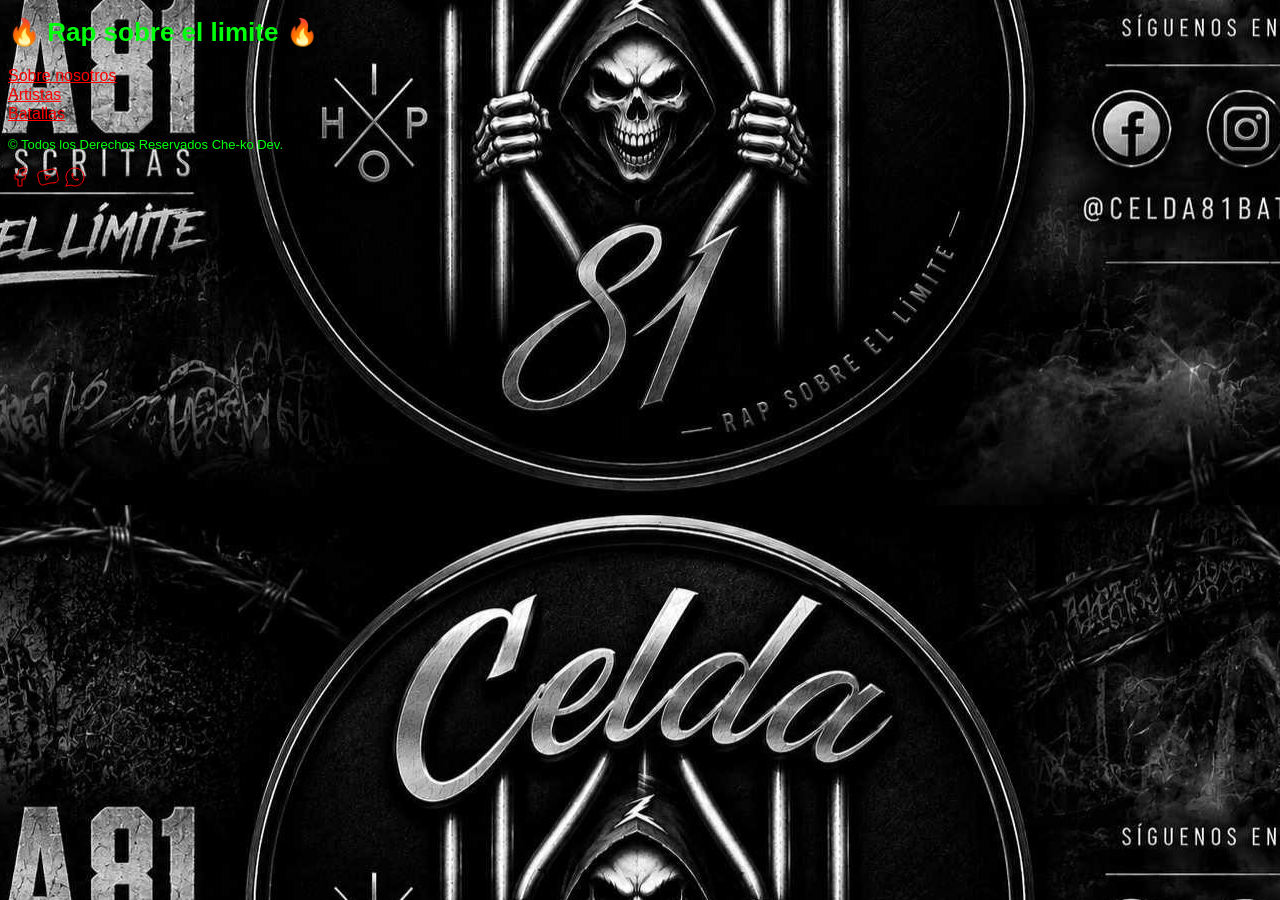
==== index.html @ 90202279 "Modificacion-de-imagen" ====
<!DOCTYPE html>
<html lang="es">

<head>
    <meta charset="UTF-8">
    <meta name="viewport" content="width=device-width, initial-scale=1.0">
    <link rel="shortcut icon" href="/Celda-Logo.jpg" type="image/x-icon">
    <link rel="stylesheet" href="styles.css">
    <title>Celda 81</title>
</head>

<body>
    <header>
        <h1>🔥 Rap sobre el limite 🔥</h1>
        <span>
            <nav><a href="/sobrenosotros.html" target="_blank">Sobre nosotros</a></nav>
            <nav><a href="/artistas.html" target="_blank">Artistas</a></nav>
            <nav><a href="/batallas.html" target="_blank">Batallas</a></nav>
        </span>
    </header>

    <footer>
        <p>&#169; Todos los Derechos Reservados Che-ko Dev.</p>
        <a href="https://www.facebook.com/celda81BdF" target="_blank"><svg xmlns="http://www.w3.org/2000/svg" width="24"
                height="24" viewBox="0 0 24 24" fill="none" stroke="currentColor" stroke-width="1"
                stroke-linecap="round" stroke-linejoin="round"
                class="icon icon-tabler icons-tabler-outline icon-tabler-brand-facebook">
                <path stroke="none" d="M0 0h24v24H0z" fill="none" />
                <path d="M7 10v4h3v7h4v-7h3l1 -4h-4v-2a1 1 0 0 1 1 -1h3v-4h-3a5 5 0 0 0 -5 5v2h-3" />
            </svg></a>
        <a href="https://www.youtube.com/@celda81-batallas-escritas" target="_blank"><svg
                xmlns="http://www.w3.org/2000/svg" width="24" height="24" viewBox="0 0 24 24" fill="none"
                stroke="currentColor" stroke-width="1" stroke-linecap="round" stroke-linejoin="round"
                class="icon icon-tabler icons-tabler-outline icon-tabler-brand-youtube-kids">
                <path stroke="none" d="M0 0h24v24H0z" fill="none" />
                <path
                    d="M18.608 17.75l-3.9 .268h-.027a13.83 13.83 0 0 0 -3.722 .828l-2.511 .908a4.111 4.111 0 0 1 -3.287 -.216a3.82 3.82 0 0 1 -1.98 -2.527l-1.376 -6.05a3.669 3.669 0 0 1 .536 -2.86a3.964 3.964 0 0 1 2.489 -1.661l11.25 -2.354c2.137 -.448 4.247 .85 4.713 2.9l1.403 6.162a3.677 3.677 0 0 1 -.697 3.086a4.007 4.007 0 0 1 -2.89 1.512v.002l-.001 .002" />
                <path d="M9 10l1.208 5l4.292 -4l-5.5 -1" />
            </svg></a>

        <a href="https://wa.me/+525648571832text=Hola,%20estoy%20interesado" target="_blank"><svg
                xmlns="http://www.w3.org/2000/svg" width="24" height="24" viewBox="0 0 24 24" fill="none"
                stroke="currentColor" stroke-width="1" stroke-linecap="round" stroke-linejoin="round"
                class="icon icon-tabler icons-tabler-outline icon-tabler-brand-whatsapp">
                <path stroke="none" d="M0 0h24v24H0z" fill="none" />
                <path d="M3 21l1.65 -3.8a9 9 0 1 1 3.4 2.9l-5.05 .9" />
                <path
                    d="M9 10a.5 .5 0 0 0 1 0v-1a.5 .5 0 0 0 -1 0v1a5 5 0 0 0 5 5h1a.5 .5 0 0 0 0 -1h-1a.5 .5 0 0 0 0 1" />
            </svg></a>
    </footer>

</body>

</html>
---- styles.css ----
body {
    background-image: url(/Encabezado_celda81.jpg);
    background-position: center;
    background-size: auto;
    background-color: rgb(255, 255, 255);
    font-family: 'Segoe UI', Tahoma, Geneva, Verdana, sans-serif;
    color: rgb(0, 255, 13);
}

a {
  color: #ff0000;
  font-size: 16px;
}

@media print {
    body {
      font-size: 10pt;
    }
  }
  @media screen {
    body {
      font-size: 13px;
    }
  }
  @media screen, print {
    body {
      line-height: 1.2;
    }
  }
  @media only screen and (min-device-width: 320px) and (max-device-width: 480px) and (-webkit-min-device-pixel-ratio: 2) {
    body {
      line-height: 1.4;
    }
  }
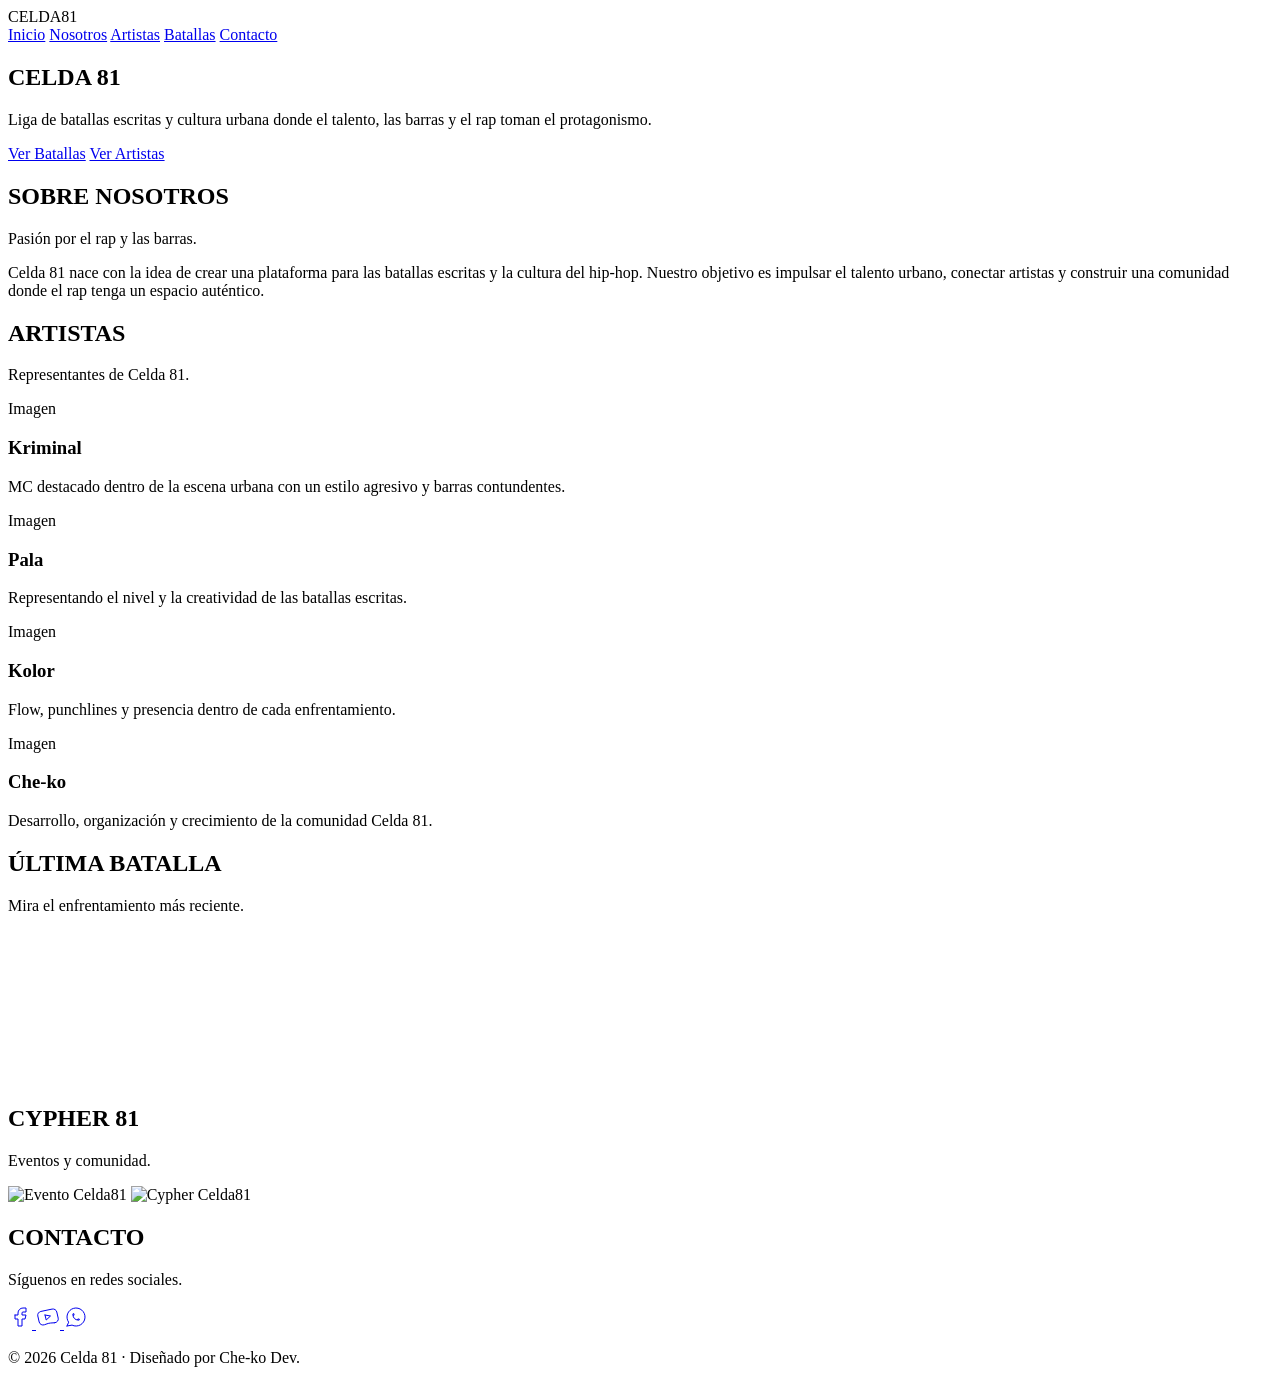
==== commit a44c7baa: "Modificacion-de-html" ====
--- a/index.html
+++ b/index.html
@@ -4,49 +4,198 @@
 <head>
     <meta charset="UTF-8">
     <meta name="viewport" content="width=device-width, initial-scale=1.0">
-    <link rel="shortcut icon" href="/Celda-Logo.jpg" type="image/x-icon">
+    <title>Celda 81</title>
+
+    <link rel="preconnect" href="https://fonts.googleapis.com">
+    <link rel="preconnect" href="https://fonts.gstatic.com" crossorigin>
+    <link rel="shortcut icon" href="/imagenes/Celda-Logo.jpg" type="image/x-icon">
     <link rel="stylesheet" href="styles.css">
-    <title>Celda 81</title>
-</head>
 
 <body>
-    <header>
-        <h1>🔥 Rap sobre el limite 🔥</h1>
-        <span>
-            <nav><a href="/sobrenosotros.html" target="_blank">Sobre nosotros</a></nav>
-            <nav><a href="/artistas.html" target="_blank">Artistas</a></nav>
-            <nav><a href="/batallas.html" target="_blank">Batallas</a></nav>
-        </span>
-    </header>
+
+    <nav>
+        <div class="logo">CELDA81</div>
+
+        <div class="menu">
+            <a href="#inicio">Inicio</a>
+            <a href="#nosotros">Nosotros</a>
+            <a href="#artistas">Artistas</a>
+            <a href="#batallas">Batallas</a>
+            <a href="#contacto">Contacto</a>
+        </div>
+    </nav>
+
+    <!-- HERO -->
+
+    <section class="hero" id="inicio">
+        <div class="hero-content">
+            <h1>CELDA 81</h1>
+
+            <p>
+                Liga de batallas escritas y cultura urbana donde el talento,
+                las barras y el rap toman el protagonismo.
+            </p>
+
+            <a href="#batallas" class="btn btn-primary">Ver Batallas</a>
+            <a href="#artistas" class="btn btn-secondary">Ver Artistas</a>
+        </div>
+    </section>
+
+    <!-- ABOUT -->
+
+    <section class="about" id="nosotros">
+
+        <div class="section-title">
+            <h2>SOBRE NOSOTROS</h2>
+            <p>Pasión por el rap y las barras.</p>
+        </div>
+
+        <div class="about-text">
+            <p>
+                Celda 81 nace con la idea de crear una plataforma para las
+                batallas escritas y la cultura del hip-hop. Nuestro objetivo es
+                impulsar el talento urbano, conectar artistas y construir una
+                comunidad donde el rap tenga un espacio auténtico.
+            </p>
+        </div>
+
+    </section>
+
+    <!-- ARTISTAS -->
+
+    <section id="artistas">
+
+        <div class="section-title">
+            <h2>ARTISTAS</h2>
+            <p>Representantes de Celda 81.</p>
+        </div>
+
+        <div class="artists-grid">
+
+            <div class="artist-card">
+                <div class="artist-image">Imagen</div>
+                <h3>Kriminal</h3>
+                <p>
+                    MC destacado dentro de la escena urbana con un estilo agresivo
+                    y barras contundentes.
+                </p>
+            </div>
+
+            <div class="artist-card">
+                <div class="artist-image">Imagen</div>
+                <h3>Pala</h3>
+                <p>
+                    Representando el nivel y la creatividad de las batallas
+                    escritas.
+                </p>
+            </div>
+
+            <div class="artist-card">
+                <div class="artist-image">Imagen</div>
+                <h3>Kolor</h3>
+                <p>
+                    Flow, punchlines y presencia dentro de cada enfrentamiento.
+                </p>
+            </div>
+
+            <div class="artist-card">
+                <div class="artist-image">Imagen</div>
+                <h3>Che-ko</h3>
+                <p>
+                    Desarrollo, organización y crecimiento de la comunidad Celda
+                    81.
+                </p>
+            </div>
+
+        </div>
+
+    </section>
+
+    <!-- BATALLAS -->
+
+    <section id="batallas" class="about">
+
+        <div class="section-title">
+            <h2>ÚLTIMA BATALLA</h2>
+            <p>Mira el enfrentamiento más reciente.</p>
+        </div>
+
+        <div class="video-container">
+            <iframe src="https://www.youtube.com/embed/BMMiP-F2j6E" title="YouTube video player" frameborder="0"
+                allowfullscreen></iframe>
+        </div>
+
+    </section>
+
+    <!-- GALERIA -->
+
+    <section>
+
+        <div class="section-title">
+            <h2>CYPHER 81</h2>
+            <p>Eventos y comunidad.</p>
+        </div>
+
+        <div class="gallery">
+
+            <img src="/imagenes/cypher81.jpeg" alt="Evento Celda81">
+
+            <img src="/imagenes/cypher81(1).jpeg" alt="Cypher Celda81">
+
+        </div>
+
+    </section>
+
+    <!-- CONTACTO -->
+
+    <section id="contacto" class="about">
+
+        <div class="section-title">
+            <h2>CONTACTO</h2>
+            <p>Síguenos en redes sociales.</p>
+        </div>
+
+        <div class="socials">
+
+            <a href="https://www.facebook.com/celda81BdF" target="_blank" rel="noopener noreferrer"><svg
+                    xmlns="http://www.w3.org/2000/svg" width="24" height="24" viewBox="0 0 24 24" fill="none"
+                    stroke="currentColor" stroke-width="1" stroke-linecap="round" stroke-linejoin="round"
+                    class="icon icon-tabler icons-tabler-outline icon-tabler-brand-facebook">
+                    <path stroke="none" d="M0 0h24v24H0z" fill="none" />
+                    <path d="M7 10v4h3v7h4v-7h3l1 -4h-4v-2a1 1 0 0 1 1 -1h3v-4h-3a5 5 0 0 0 -5 5v2h-3" />
+                </svg>
+            </a>
+
+            <a href="https://www.youtube.com/@celda81-batallas-escritas" target="_blank" rel="noopener noreferrer"><svg
+                    xmlns="http://www.w3.org/2000/svg" width="24" height="24" viewBox="0 0 24 24" fill="none"
+                    stroke="currentColor" stroke-width="1" stroke-linecap="round" stroke-linejoin="round"
+                    class="icon icon-tabler icons-tabler-outline icon-tabler-brand-youtube-kids">
+                    <path stroke="none" d="M0 0h24v24H0z" fill="none" />
+                    <path
+                        d="M18.608 17.75l-3.9 .268h-.027a13.83 13.83 0 0 0 -3.722 .828l-2.511 .908a4.111 4.111 0 0 1 -3.287 -.216a3.82 3.82 0 0 1 -1.98 -2.527l-1.376 -6.05a3.669 3.669 0 0 1 .536 -2.86a3.964 3.964 0 0 1 2.489 -1.661l11.25 -2.354c2.137 -.448 4.247 .85 4.713 2.9l1.403 6.162a3.677 3.677 0 0 1 -.697 3.086a4.007 4.007 0 0 1 -2.89 1.512v.002l-.001 .002" />
+                    <path d="M9 10l1.208 5l4.292 -4l-5.5 -1" />
+                </svg>
+            </a>
+
+            <a href="https://wa.me/+525648571832" target="_blank" rel="noopener noreferrer"><svg
+                    xmlns="http://www.w3.org/2000/svg" width="24" height="24" viewBox="0 0 24 24" fill="none"
+                    stroke="currentColor" stroke-width="1" stroke-linecap="round" stroke-linejoin="round"
+                    class="icon icon-tabler icons-tabler-outline icon-tabler-brand-whatsapp">
+                    <path stroke="none" d="M0 0h24v24H0z" fill="none" />
+                    <path d="M3 21l1.65 -3.8a9 9 0 1 1 3.4 2.9l-5.05 .9" />
+                    <path
+                        d="M9 10a.5 .5 0 0 0 1 0v-1a.5 .5 0 0 0 -1 0v1a5 5 0 0 0 5 5h1a.5 .5 0 0 0 0 -1h-1a.5 .5 0 0 0 0 1" />
+                </svg>
+            </a>
+
+        </div>
+
+    </section>
+
+    <!-- FOOTER -->
 
     <footer>
-        <p>&#169; Todos los Derechos Reservados Che-ko Dev.</p>
-        <a href="https://www.facebook.com/celda81BdF" target="_blank"><svg xmlns="http://www.w3.org/2000/svg" width="24"
-                height="24" viewBox="0 0 24 24" fill="none" stroke="currentColor" stroke-width="1"
-                stroke-linecap="round" stroke-linejoin="round"
-                class="icon icon-tabler icons-tabler-outline icon-tabler-brand-facebook">
-                <path stroke="none" d="M0 0h24v24H0z" fill="none" />
-                <path d="M7 10v4h3v7h4v-7h3l1 -4h-4v-2a1 1 0 0 1 1 -1h3v-4h-3a5 5 0 0 0 -5 5v2h-3" />
-            </svg></a>
-        <a href="https://www.youtube.com/@celda81-batallas-escritas" target="_blank"><svg
-                xmlns="http://www.w3.org/2000/svg" width="24" height="24" viewBox="0 0 24 24" fill="none"
-                stroke="currentColor" stroke-width="1" stroke-linecap="round" stroke-linejoin="round"
-                class="icon icon-tabler icons-tabler-outline icon-tabler-brand-youtube-kids">
-                <path stroke="none" d="M0 0h24v24H0z" fill="none" />
-                <path
-                    d="M18.608 17.75l-3.9 .268h-.027a13.83 13.83 0 0 0 -3.722 .828l-2.511 .908a4.111 4.111 0 0 1 -3.287 -.216a3.82 3.82 0 0 1 -1.98 -2.527l-1.376 -6.05a3.669 3.669 0 0 1 .536 -2.86a3.964 3.964 0 0 1 2.489 -1.661l11.25 -2.354c2.137 -.448 4.247 .85 4.713 2.9l1.403 6.162a3.677 3.677 0 0 1 -.697 3.086a4.007 4.007 0 0 1 -2.89 1.512v.002l-.001 .002" />
-                <path d="M9 10l1.208 5l4.292 -4l-5.5 -1" />
-            </svg></a>
-
-        <a href="https://wa.me/+525648571832text=Hola,%20estoy%20interesado" target="_blank"><svg
-                xmlns="http://www.w3.org/2000/svg" width="24" height="24" viewBox="0 0 24 24" fill="none"
-                stroke="currentColor" stroke-width="1" stroke-linecap="round" stroke-linejoin="round"
-                class="icon icon-tabler icons-tabler-outline icon-tabler-brand-whatsapp">
-                <path stroke="none" d="M0 0h24v24H0z" fill="none" />
-                <path d="M3 21l1.65 -3.8a9 9 0 1 1 3.4 2.9l-5.05 .9" />
-                <path
-                    d="M9 10a.5 .5 0 0 0 1 0v-1a.5 .5 0 0 0 -1 0v1a5 5 0 0 0 5 5h1a.5 .5 0 0 0 0 -1h-1a.5 .5 0 0 0 0 1" />
-            </svg></a>
+        <p>© 2026 Celda 81 · Diseñado por Che-ko Dev.</p>
     </footer>
 
 </body>
